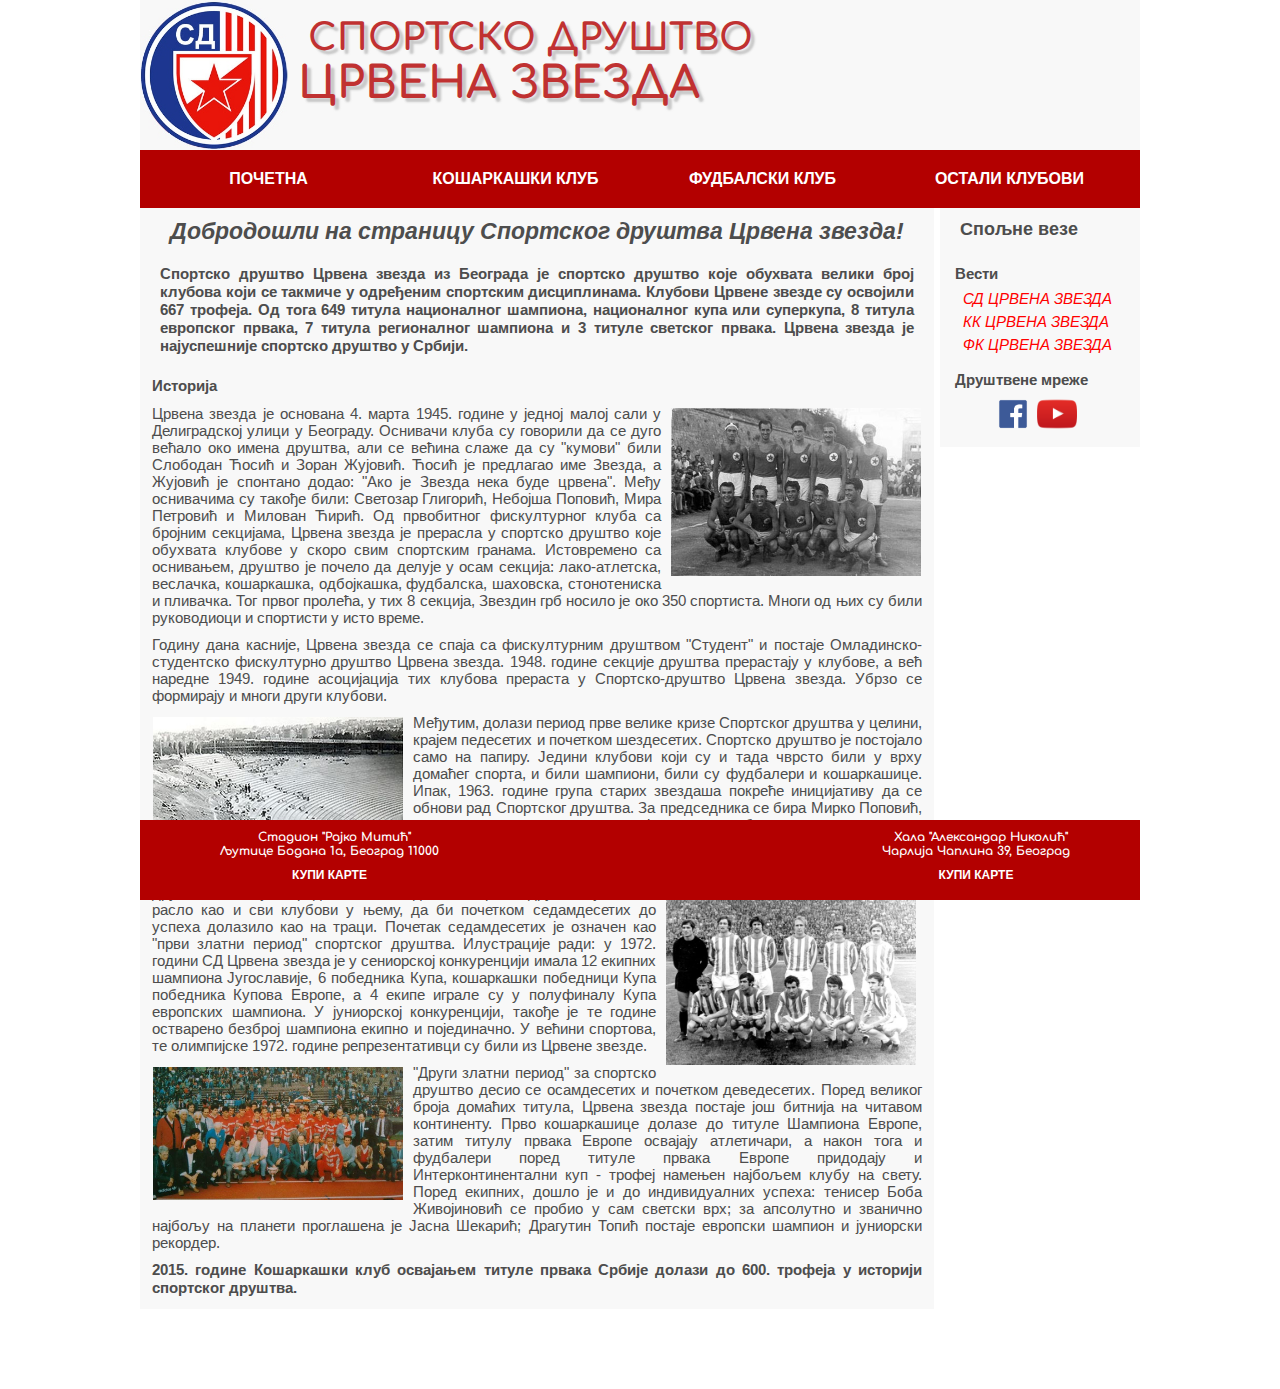
==== index.html @ e06c51bd "projekt #1" ====
<!DOCTYPE html>
<html lang="sr">
<head>
    <meta charset="UTF-8">
<title>СД Црвена звезда</title>
<link rel="stylesheet" type="text/css" href="css/style.css">
<link href="https://fonts.googleapis.com/css?family=Arimo:400,700|Comfortaa:300,400,700|Montserrat:300,400,600,700&amp;subset=cyrillic" rel="stylesheet">
</head>
<body>
<header> 
	<img class="grb" src="images/Grbsdcrvenazvezda.jpg" alt="Грб СД Црвена звезда"/>
	<p class="header">
		<h1>СПОРТСКО ДРУШТВО<br><span class="naslov">ЦРВЕНА ЗВЕЗДА</span>
		</h1>
	</p>
</header>
<nav>
	<ul class="navbar">
      <li><a class="navlink" href="index.html"><button>ПОЧЕТНА</button></a></li>
      <li><a class="navlink" href="kkcz.html"><button>КОШАРКАШКИ КЛУБ</button></a></li>
      <li><a class="navlink" href="fkcz.html"><button>ФУДБАЛСКИ КЛУБ</button></a></li>
      <li><a class="navlink" id="ostaliklubovi" href="#"><button>ОСТАЛИ КЛУБОВИ</button></a>
        <ul class="ddcontent">
	      <li><a href="https://sr.wikipedia.org/wiki/%D0%9E%D0%9A_%D0%A6%D1%80%D0%B2%D0%B5%D0%BD%D0%B0_%D0%B7%D0%B2%D0%B5%D0%B7%D0%B4%D0%B0" target="_blank">Одбојкашки клуб</a></li>
	      <li><a href="https://sr.wikipedia.org/wiki/%D0%A0%D0%9A_%D0%A6%D1%80%D0%B2%D0%B5%D0%BD%D0%B0_%D0%B7%D0%B2%D0%B5%D0%B7%D0%B4%D0%B0" target="_blank">Рукометни клуб</a></li>
	      <li><a href="https://sr.wikipedia.org/wiki/%D0%92%D0%9A_%D0%A6%D1%80%D0%B2%D0%B5%D0%BD%D0%B0_%D0%B7%D0%B2%D0%B5%D0%B7%D0%B4%D0%B0" target="_blank">Ватерполо клуб</a></li>
	      <li><a href="https://sr.wikipedia.org/wiki/%D0%90%D0%9A_%D0%A6%D1%80%D0%B2%D0%B5%D0%BD%D0%B0_%D0%B7%D0%B2%D0%B5%D0%B7%D0%B4%D0%B0" target="_blank">Атлетски клуб</a></li>
	      <li><a href="https://sr.wikipedia.org/wiki/%D0%A2%D0%9A_%D0%A6%D1%80%D0%B2%D0%B5%D0%BD%D0%B0_%D0%B7%D0%B2%D0%B5%D0%B7%D0%B4%D0%B0" target="_blank">Тениски клуб</a></li>
	      <li><a href="https://sr.wikipedia.org/wiki/%D0%92%D0%B5%D1%81%D0%BB%D0%B0%D1%87%D0%BA%D0%B8_%D0%BA%D0%BB%D1%83%D0%B1_%D0%A6%D1%80%D0%B2%D0%B5%D0%BD%D0%B0_%D0%B7%D0%B2%D0%B5%D0%B7%D0%B4%D0%B0" target="_blank">Веслачки клуб</a></li>
	      <li><a href="https://sr.wikipedia.org/wiki/%D0%A1%D0%9A_%D0%A6%D1%80%D0%B2%D0%B5%D0%BD%D0%B0_%D0%B7%D0%B2%D0%B5%D0%B7%D0%B4%D0%B0" target="_blank">Стрељачки клуб</a></li>
	      <li><a href="https://sr.wikipedia.org/wiki/%D0%9C%D0%9A_%D0%A6%D1%80%D0%B2%D0%B5%D0%BD%D0%B0_%D0%B7%D0%B2%D0%B5%D0%B7%D0%B4%D0%B0" target="_blank">Мачевалачки клуб</a></li>
	      <li><a href="https://sr.wikipedia.org/wiki/%D0%A8%D0%9A_%D0%A6%D1%80%D0%B2%D0%B5%D0%BD%D0%B0_%D0%B7%D0%B2%D0%B5%D0%B7%D0%B4%D0%B0" target="_blank">Шаховски клуб</a></li>
	      <li><a href="https://sr.wikipedia.org/wiki/%D0%8F%D0%9A_%D0%A6%D1%80%D0%B2%D0%B5%D0%BD%D0%B0_%D0%B7%D0%B2%D0%B5%D0%B7%D0%B4%D0%B0" target="_blank">Џудо клуб</a></li>
	      <li><a href="https://sr.wikipedia.org/wiki/%D0%91%D0%BE%D0%BA%D1%81%D0%B5%D1%80%D1%81%D0%BA%D0%B8_%D0%BA%D0%BB%D1%83%D0%B1_%D0%A6%D1%80%D0%B2%D0%B5%D0%BD%D0%B0_%D0%B7%D0%B2%D0%B5%D0%B7%D0%B4%D0%B0" target="_blank">Боксерски клуб</a></li>
	      <li><a href="https://sr.wikipedia.org/wiki/%D0%A1%D0%A2%D0%9A_%D0%A6%D1%80%D0%B2%D0%B5%D0%BD%D0%B0_%D0%B7%D0%B2%D0%B5%D0%B7%D0%B4%D0%B0" target="_blank">Стонотениски клуб</a></li>
	      <li><a href="https://sr.wikipedia.org/wiki/%D0%A1%D0%9A%D0%A5%D0%9B_%D0%A6%D1%80%D0%B2%D0%B5%D0%BD%D0%B0_%D0%B7%D0%B2%D0%B5%D0%B7%D0%B4%D0%B0" target="_blank">Хокејашки клуб</a></li>
        </ul>
      </li>
    </ul>
</nav>
<div class="main">
	<div class="content">
		<h2 class="glnaslov">Добродошли на страницу Спортског друштва Црвена звезда!</h2>
		<div id="uvod">Спортско друштво Црвена звезда из Београда је спортско друштво које обухвата велики број клубова који се такмиче у одређеним спортским дисциплинама. Клубови Црвене звезде су освојили 667 трофејa. Од тога 649 титула националног шампиона, националног купа или суперкупа, 8 титула европског првака, 7 титула регионалног шампиона и 3 титуле светског првака. Црвена звезда је најуспешније спортско друштво у Србији.
	    </div>
	  <div class="sadrzaj"> <h4>Историја</h4>
		<a href="images/prvitim45.jpg" target="_blank"><img class="desno" src="images/prvitim45.jpg" title="  Фудбалски тим 1945. године" alt="Фудбалски тим 1945. године" width="250"/></a>
		<p>Црвена звезда је основана 4. марта 1945. године у једној малој сали у Делиградској улици у Београду. Оснивачи клуба су говорили да се дуго већало око имена друштва, али се већина слаже да су "кумови" били Слободан Ћосић и Зоран Жујовић. Ћосић је предлагао име Звезда, а Жујовић је спонтано додао: "Ако је Звезда нека буде црвена". Међу оснивачима су такође били: Светозар Глигорић, Небојша Поповић, Мира Петровић и Милован Ћирић. Од првобитног фискултурног клуба са бројним секцијама, Црвена звезда је прерасла у спортско друштво које обухвата клубове у скоро свим спортским гранама. Истовремено са оснивањем, друштво је почело да делује у осам секција: лако-атлетска, веслачка, кошаркашка, одбојкашка, фудбалска, шаховска, стонотениска и пливачка. Тог првог пролећа, у тих 8 секција, Звездин грб носило је око 350 спортиста. Многи од њих су били руководиоци и спортисти у исто време.</p>
        <p>Годину дана касније, Црвена звезда се спаја са фискултурним друштвом "Студент" и постаје Омладинско-студентско фискултурно друштво Црвена звезда. 1948. године секције друштва прерастају у клубове, а већ наредне 1949. године асоцијација тих клубова прераста у Спортско-друштво Црвена звезда. Убрзо се формирају и многи други клубови.</p>
        <a href="images/izgradjamarakane.jpg" target="_blank"><img class="levo" src="images/izgradjamarakane.jpg" title="Стадион Маракана у изградњи" alt="Стадион Маракана у изградњи" width="250"/></a>
        <p>Међутим, долази период прве велике кризе Спортског друштва у целини, крајем педесетих и почетком шездесетих. Спортско друштво је постојало само на папиру. Једини клубови који су и тада чврсто били у врху домаћег спорта, и били шампиони, били су фудбалери и кошаркашице. Ипак, 1963. године група старих звездаша покреће иницијативу да се обнови рад Спортског друштва. За председника се бира Мирко Поповић, али су и многе друге личности из јавног живота биле у врху руководства. Убрзо са консолидацијом друштва долази до ревитализације клубова и успостављања система рада у њима.  <a href="images/prvaci72_73.jpg" target="_blank"><img class="desno" id="dno" src="images/prvaci72_73.jpg" title="Фудбалски тим 1972./1973. године" alt="Фудбалски тим 1972./1973. године" width="250"/></a> Од круцијалног значаја како за Фудбалски клуб, тако и за читаво друштво, била је изградња новог стадиона.Спортско друштво је лагано расло као и сви клубови у њему, да би почетком седамдесетих до успеха долазило као на траци. Почетак седамдесетих је означен као "први златни период" спортског друштва. Илустрације ради: у 1972. години СД Црвена звезда је у сениорској конкуренцији имала 12 екипних шампиона Југославије, 6 победника Купа, кошаркашки победници Купа победника Купова Европе, а 4 екипе играле су у полуфиналу Купа европских шампиона. У јуниорској конкуренцији, такође је те године остварено безброј шампиона екипно и појединачно. У већини спортова, те oлимпијске 1972. године репрезентативци су били из Црвене звезде.</p>
        <a href="images/akprvakevrope.jpg" target="_blank"><img class="levo" src="images/akprvakevrope.jpg" title="Прваци Европе 1989. године - Атлетски клуб" alt="Прваци Европе 1989. године - Атлетски клуб" width="250"></a>
        <p>"Други златни период" за спортско друштво десио се осамдесетих и почетком деведесетих. Поред великог броја домаћих титула, Црвена звезда постаје још битнија на читавом континенту. Прво кошаркашице долазе до титуле Шампиона Европе, затим титулу првака Европе освајају атлетичари, а након тога и фудбалери поред титуле првака Европе придодају и Интерконтинентални куп - трофеј намењен најбољем клубу на свету. Поред екипних, дошло је и до индивидуалних успеха: тенисер Боба Живојиновић се пробио у сам светски врх; за апсолутно и званично најбољу на планети проглашена је Јасна Шекарић; Драгутин Топић постаје европски шампион и јуниорски рекордер.</p>
        <p><b>2015. године Кошаркашки клуб освајањем титуле првака Србије долази до 600. трофеја у историји спортског друштва.</b></p>
      </div>
	</div>
	<div class="sidebar">
		<h3>Спољне везе</h3>
	    <div class="vesti">
	     <h4>Вести</h4>
	     <a href="http://sd-crvenazvezda.net/vesti/" target="_blank">СД ЦРВЕНА ЗВЕЗДА</a>
	     <a href="http://www.kkcrvenazvezda.rs/vesti.html" target="_blank">КК ЦРВЕНА ЗВЕЗДА</a>
	     <a href="http://www.crvenazvezdafk.com/scc/vesti" target="_blank">ФК ЦРВЕНА ЗВЕЗДА</a>
		</div>
		<div class="dmreze">
		 <h4>Друштвене мреже</h4>
		 <a href="https://www.facebook.com/%D0%97%D0%B2%D0%B0%D0%BD%D0%B8%D1%87%D0%BD%D0%B0-%D0%BF%D1%80%D0%B5%D0%B7%D0%B5%D0%BD%D1%82%D0%B0%D1%86%D0%B8%D1%98%D0%B0-%D0%A1%D0%94-%D0%A6%D1%80%D0%B2%D0%B5%D0%BD%D0%B0-%D0%B7%D0%B2%D0%B5%D0%B7%D0%B4%D0%B0-181709031866227/" target="_blank"><img class="ikone" id="fb" src="images/fbicon.png" title="Фејсбук" width="40"></a>
		 <a href="https://www.youtube.com/user/sdzvezda" target="_blank"><img class="ikone" id="yt" src="images/yticon.png" title="Јутјуб" width="40"></a>
		 
	</div>
</div>
</div>
<footer> 
	<div class="footeradd" id="marakana">
		<address>Стадион "Рајко Митић"<br>
		Љутице Бодана 1а, Београд 11000</address>
		<a href="http://www.eventim.rs/rs/sport/fudbal/" target="_blank"><button class="kupikartebtt">КУПИ КАРТЕ</button></a>
	</div>
	<div class="footeradd" id="pionir">
		<address>Хала "Александар Николић"<br>
		Чарлија Чаплина 39, Београд</address>
		<a href="http://www.tiketklub.com/sportska-desavanja/hala-pionir/" target="_blank"><button class="kupikartebtt">КУПИ КАРТЕ</button></a>
	</div>
</footer>
</body>
</html>
---- css/style.css ----
* {
    margin: 0;
    padding: 0;
}

body {
	width: 1000px;
	margin: auto;
	font-weight: 700;
	text-indent: 10px;
	font-family: 'Comfortaa', cursive; 
}

header {
	margin: 0;
	width: 1000px;
    height: 150px;
	background-color: #F8F8F8;
	position: sticky;
	top: 0;
}

p.header {
    display: inline;
    margin: 50px 10px;
    padding-top: 50px;
}

h1 {
    color: #b30000;
    opacity: 0.8;
    font-size: 2.3em;
    text-shadow: 4px 4px 2px rgba(150, 150, 150, 0.6);
}

span.naslov {
    font-weight: 700;
    font-size: 1.2em;
}

img.grb {
    width: auto;
    height: 150px;
    float: left;
    margin-right: 10px;
}

nav {
	width: 1000px;
	background-color: #b30000;
	position: sticky;
	top: 150px;
    box-shadow: 0px 8px 16px 0px rgba(0,0,0,0.2);
}
 nav ul {
    float: left;
    background-color: #b30000;
    width: 1000px;
 }

button {
    background-color: #b30000;
    color: white;
    border: none;
    width: 237px;
    padding: 20px 0px;
    text-align: center;
    font-size: 16px;
    cursor: pointer;
    margin: 0;
    font-weight: 700;

}
 nav ul li {
    float: left;
    list-style-type: none;
    position: relative;

 }
 
 nav ul li:hover button {
    background-color: white;
    color: black;
    font-weight: 700;
 }

 nav ul li a {
    display: block;
    background-color: #b30000;
    text-decoration: none;
    color: white;
 }

 nav ul li ul {
    display: none;
    position: absolute;
    width: 237px;
    background-color: white;
    margin-top: 0; 
    right: 1px;
    max-height: 400px;
    margin-bottom: 80px;
    
 }

 nav ul li ul li {
    border-left: 3px solid #b30000;
    padding: 5px;
    border-bottom: 1px solid #f3f3f3;
 }

 nav ul li ul li:hover a {
    background-color: #b30000;
    color: white;
 }

 nav ul li ul li:hover {
    border-left: 3px solid white;
    background-color: #b30000;
    color: white;
    width: 225px;
 }

 nav ul li ul a {
    background-color: white;
    color: #b30000;
 }
 

 nav ul li:hover ul {
    display: block;
    z-index: 1000;
 }

 div.main {
 	margin: 0;
 	width: 1000px;
    font-family: "Arimo";
    font-size: .95em;
    font-weight: 400;
 	 }


 div.content {
 	margin: 0;
 	width: 794px;
 	float: left;
 	background-color: #F8F8F8;
    border-right: 6px solid white;
    text-align: justify;
    text-indent: 0;
 }

 h2.glnaslov {
    text-align: center;
    padding: 10px;
    color: #4d4d4d;
    font-style: oblique;
 }

 div.content div {
    padding: 7px;
 }

div#uvod {
    font-weight: 600;
    color: #4d4d4d;
    padding: 10px 20px;
} 

div h4 {
    color: #4d4d4d;
    padding: 5px;
}

div.sadrzaj p {
    color: #4d4d4d;
    padding: 5px;
}

img.desno {
    float: right;
    padding: 8px 6px 0px 10px;
}

img.levo {
    float: left;
    padding: 8px 10px 0px 6px;
}

#krajnjip {
    
}

 div.sidebar {
 	margin: 0;
    float: right;
    width: 200px;
    background-color: #F8F8F8;
    color: black;
    height: 100%;
    
 }

 div.sidebar h3 {
    padding: 10px;
    color: #4d4d4d;
    text-align: left; 
 }

 div.vesti {
    margin: 10px auto;
 }
 
 div.vesti1 {
    margin: 10px auto;
 }
 div.vesti a {
    padding: 0px 23px;
    text-decoration: none;
    color: red;
    font-style: italic;
    line-height: 1.5em;
 }

 div.vesti1 a {
    padding: 0px 23px;
    text-decoration: none;
    color: red;
    font-style: italic;
    line-height: 1.5em;
}

div.vesti1 h4 {
    font-weight: 400;
}
 
 div.dmreze {
    margin: 10px auto;
 }

 img#fb {
    margin-bottom: 5px;
    margin-left: 53px;
 }

 img#fb1 {
    margin-bottom: 5px;
    margin-left: 35px;
 }

 footer {
 	margin: 0;
    position: fixed;
    z-index: 1;
 	height: 80px;
 	width: 1000px;
 	background-color: #b30000;
 	clear: both;
 	position: sticky;
 	bottom: 0;
    z-index: 50;
 }

 div.footeradd {
 	font-size: 0.75em;
 	display: inline-block;
 }

 address {
 	font-style: normal;
    color: white;
 }

 #pionir {
 	float: right;
 	padding-right: 70px;
 	padding-top: 10px;
 	text-align: center;
 }

 #marakana {
 	padding-left: 70px;
    padding-top: 10px;
    text-align: center;
}

 .kupikartebtt {
 	background-color: #b30000;
    border: none;
    color: white;
    padding: 10px 15px;
    text-align: center;
    font-size: 12px;
    cursor: pointer;
    width: 150px;
    margin: 0;

 }

 p {
 	margin: 0;
 }
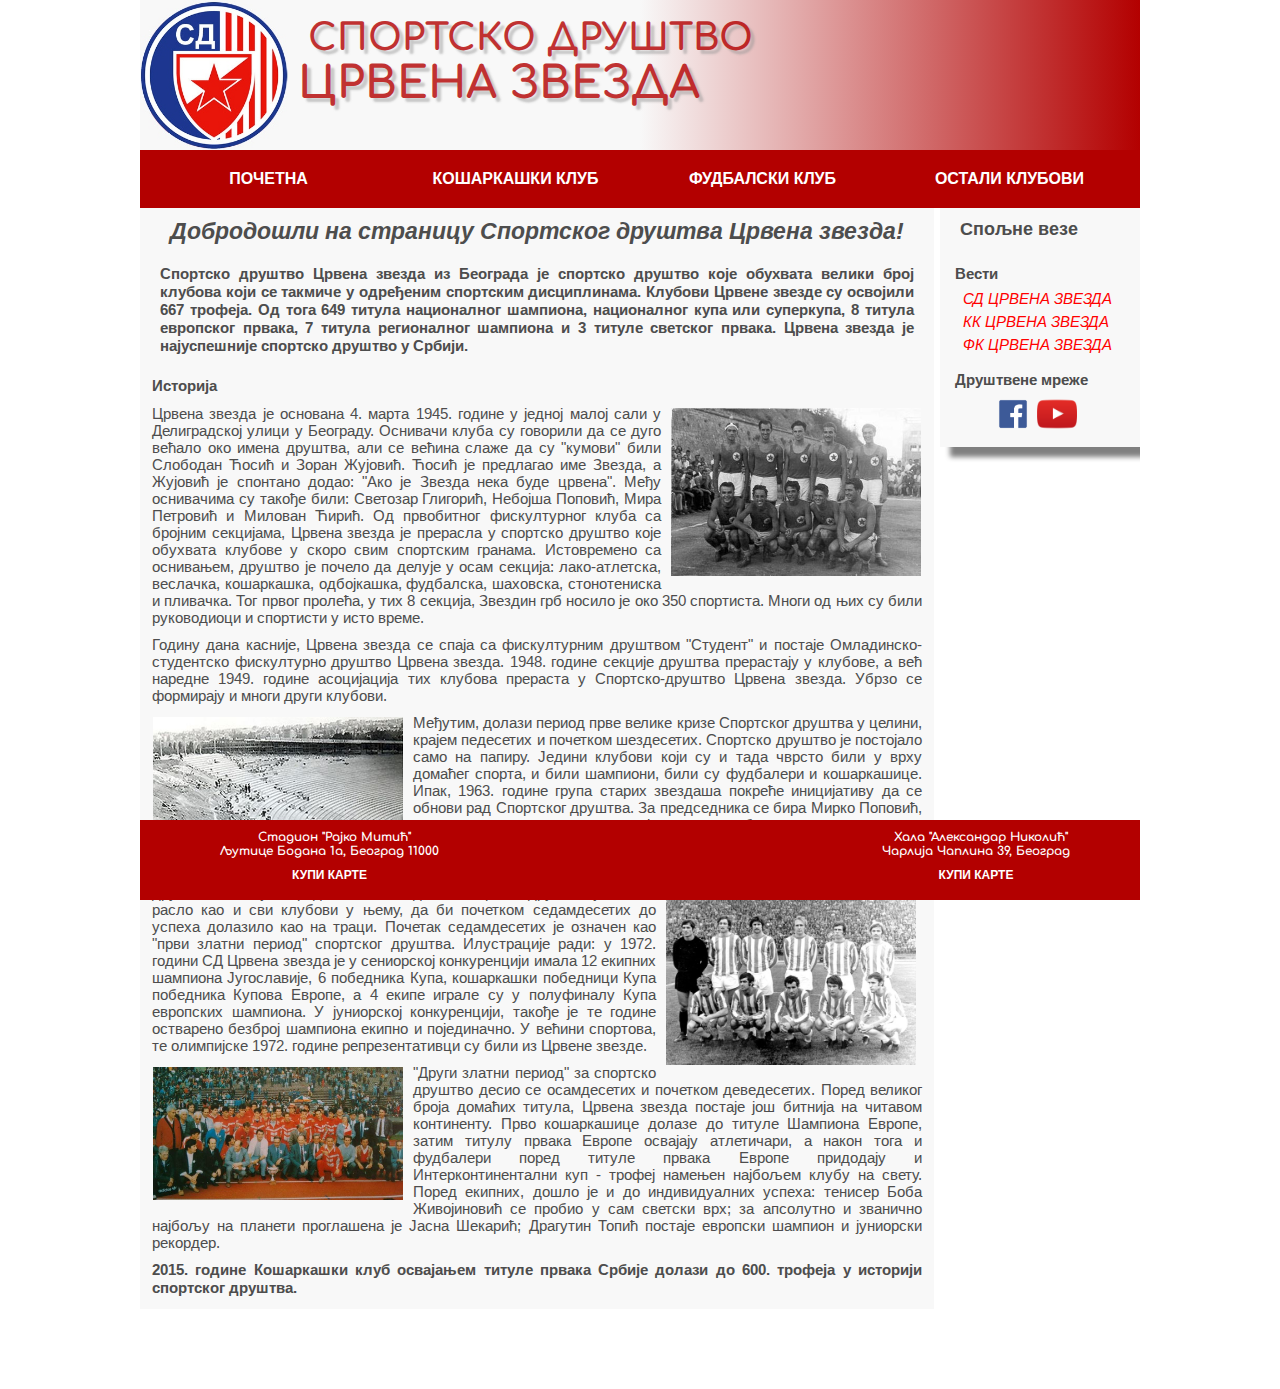
==== commit 41b8eaff: "999" ====
--- a/index.html
+++ b/index.html
@@ -5,6 +5,7 @@
 <title>СД Црвена звезда</title>
 <link rel="stylesheet" type="text/css" href="css/style.css">
 <link href="https://fonts.googleapis.com/css?family=Arimo:400,700|Comfortaa:300,400,700|Montserrat:300,400,600,700&amp;subset=cyrillic" rel="stylesheet">
+<link rel="icon" href="images/Grbsdcrvenazvezda.ico">
 </head>
 <body>
 <header> 
--- a/css/style.css
+++ b/css/style.css
@@ -16,6 +16,7 @@
 	width: 1000px;
     height: 150px;
 	background-color: #F8F8F8;
+    background: linear-gradient(to right, #F8F8F8, #F8F8F8, #b30000);
 	position: sticky;
 	top: 0;
 }
@@ -50,7 +51,7 @@
 	background-color: #b30000;
 	position: sticky;
 	top: 150px;
-    box-shadow: 0px 8px 16px 0px rgba(0,0,0,0.2);
+    box-shadow: 0px 8px 16px 0px rgba(0,0,1,0.2);
 }
  nav ul {
     float: left;
@@ -138,6 +139,7 @@
     font-family: "Arimo";
     font-size: .95em;
     font-weight: 400;
+    overflow: hidden;
  	 }
 
 
@@ -181,6 +183,7 @@
 img.desno {
     float: right;
     padding: 8px 6px 0px 10px;
+    opacity: 1;
 }
 
 img.levo {
@@ -188,8 +191,11 @@
     padding: 8px 10px 0px 6px;
 }
 
-#krajnjip {
-    
+a:hover img.desno {
+    opacity: 0.5;
+}
+a:hover img.levo {
+    opacity: 0.5;
 }
 
  div.sidebar {
@@ -198,8 +204,7 @@
     width: 200px;
     background-color: #F8F8F8;
     color: black;
-    height: 100%;
-    
+    box-shadow: 10px 10px 5px grey;
  }
 
  div.sidebar h3 {
